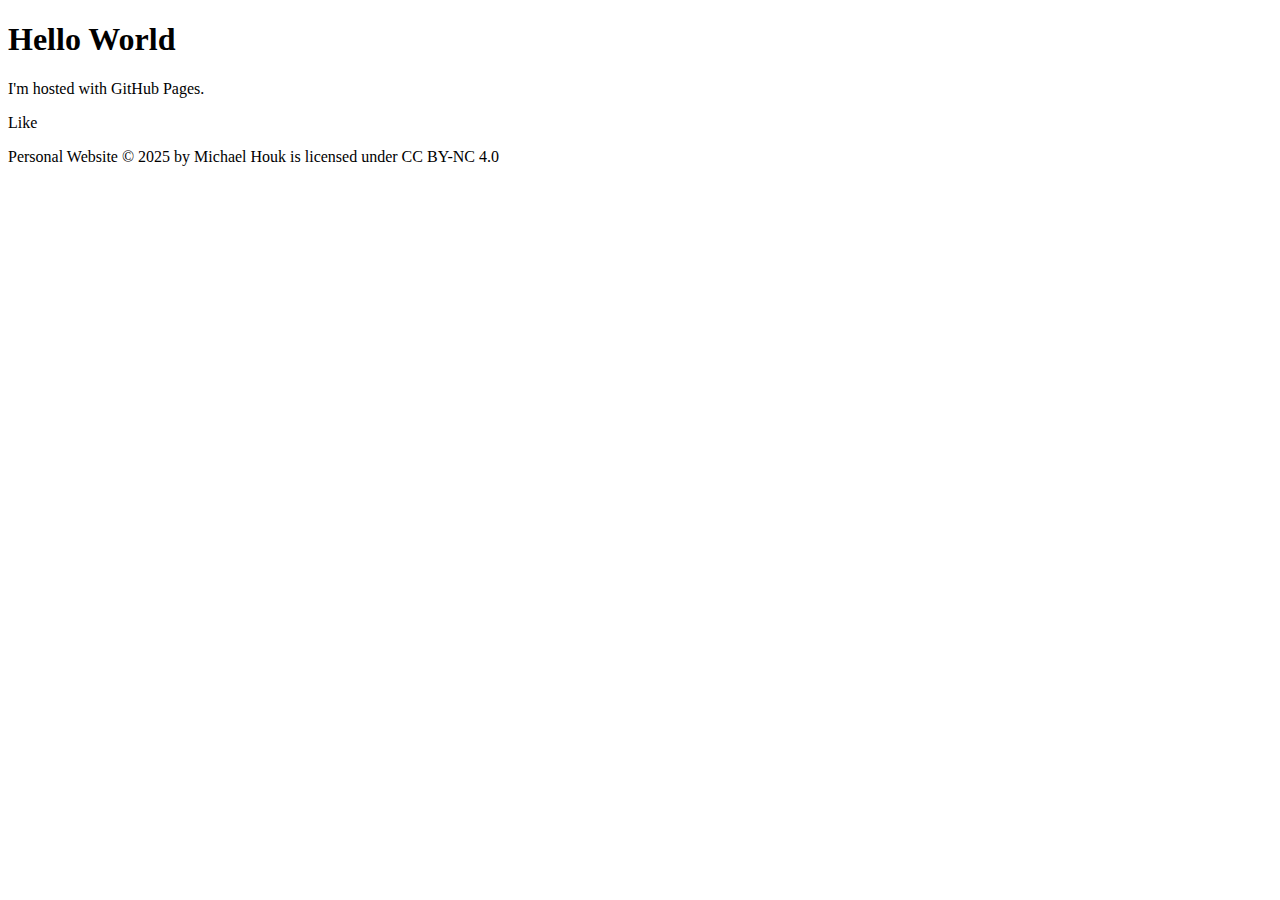
==== index.html @ 4f1287d8 "facebook button attempt 2" ====
<!DOCTYPE html>
<html>
    <head>
        <!-- Google tag (gtag.js) -->
        <script async src="https://www.googletagmanager.com/gtag/js?id=G-BLMDDS9KP8"></script>
        <script>
        window.dataLayer = window.dataLayer || [];
        function gtag(){dataLayer.push(arguments);}
        gtag('js', new Date());

        gtag('config', 'G-BLMDDS9KP8');
        </script>
    </head>
    <body>
        <div id="fb-root"></div>
        <script async defer crossorigin="anonymous" src="https://connect.facebook.net/en_US/sdk.js#xfbml=1&version=v22.0"></script>

        <h1>Hello World</h1>
        <p>I'm hosted with GitHub Pages.</p>

        <p>
            <div class="fb-like" data-href="https://m1keh0uk.github.io/" data-width="100" data-layout="" data-action="" data-size="" data-share="true">Like</div>
        </p>
        <p>Personal Website © 2025 by Michael Houk is licensed under CC BY-NC 4.0 </p>
    </body>
</html>
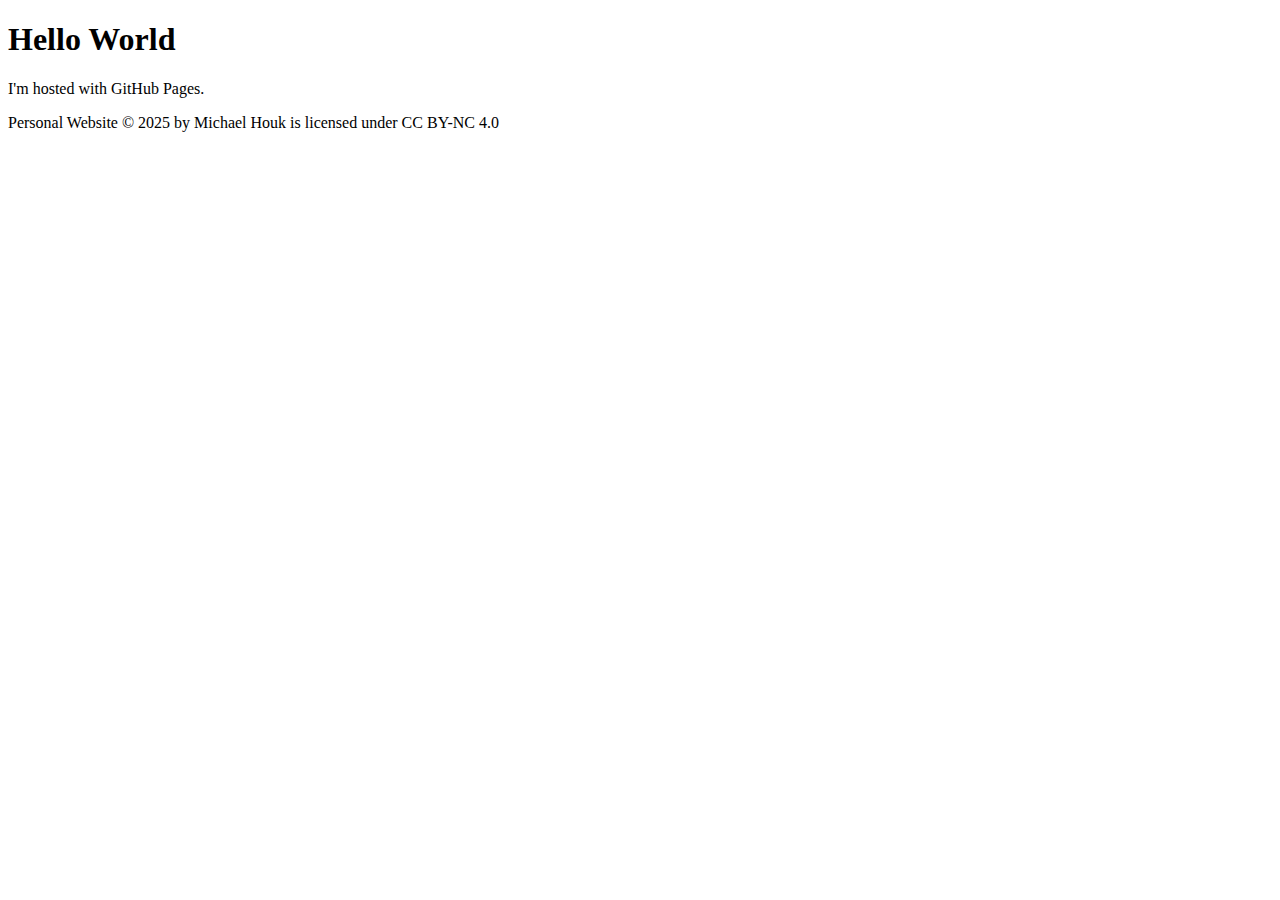
==== commit 017380bc: "facebook 3rd try" ====
--- a/index.html
+++ b/index.html
@@ -19,7 +19,7 @@
         <p>I'm hosted with GitHub Pages.</p>
 
         <p>
-            <div class="fb-like" data-href="https://m1keh0uk.github.io/" data-width="100" data-layout="" data-action="" data-size="" data-share="true">Like</div>
+            <div class="fb-like" data-href="https://m1keh0uk.github.io/" data-width="100" data-layout="" data-action="" data-size="" data-share="true"></div>
         </p>
         <p>Personal Website © 2025 by Michael Houk is licensed under CC BY-NC 4.0 </p>
     </body>
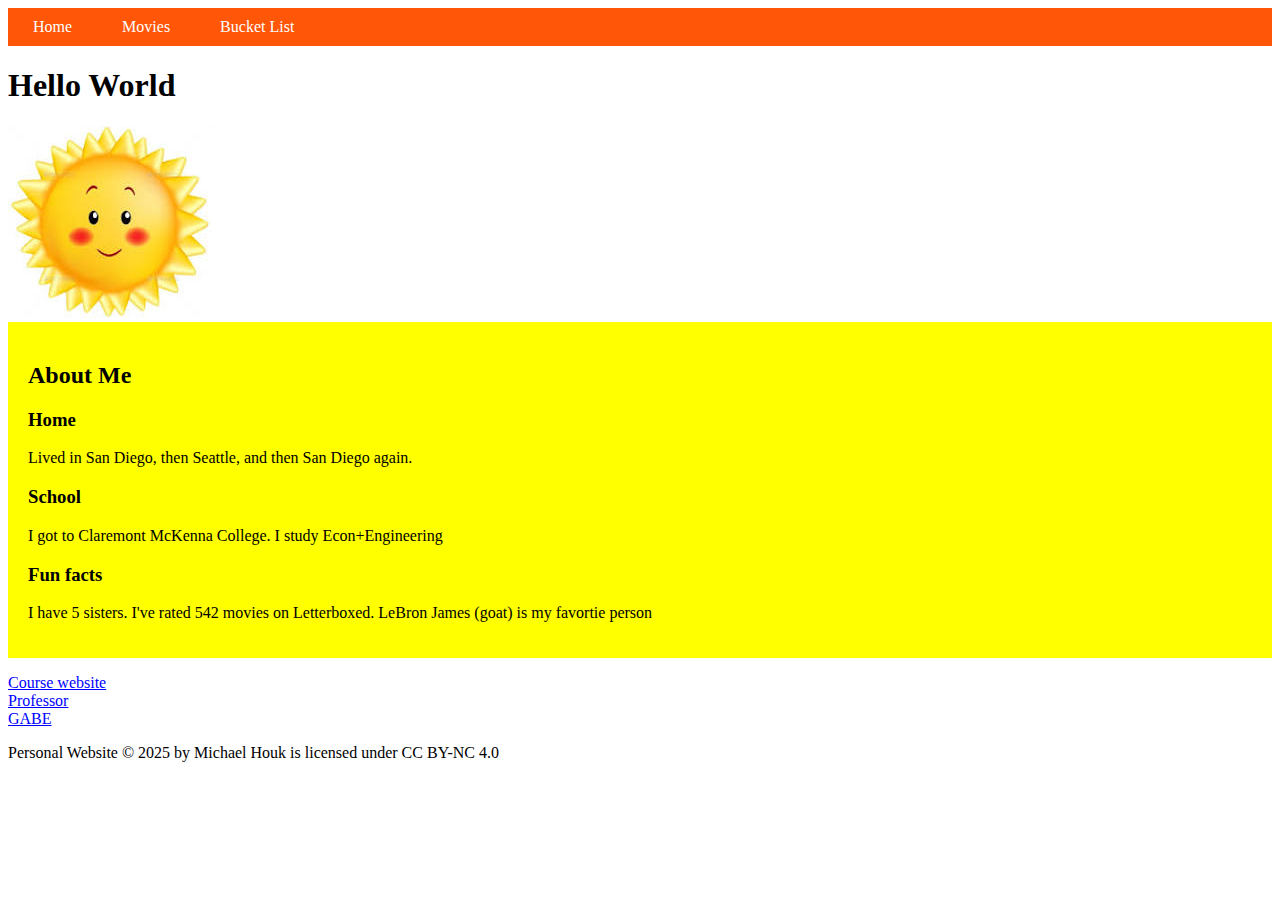
==== commit 0b00a9a0: "project check boxes done" ====
--- a/index.html
+++ b/index.html
@@ -1,6 +1,12 @@
 <!DOCTYPE html>
 <html>
     <head>
+        <title>Home</title>
+        <link rel="stylesheet" type="text/css" href="style.css">
+
+        <!-- Meta tag -->
+        <meta name="description" content="Explore Michael Houk's personal journey and interests ranging from movies to engineering and everything in between at Claremont McKenna College. Discover fun facts, favorite movies, and life experiences that define my world.">
+
         <!-- Google tag (gtag.js) -->
         <script async src="https://www.googletagmanager.com/gtag/js?id=G-BLMDDS9KP8"></script>
         <script>
@@ -10,14 +16,52 @@
 
         gtag('config', 'G-BLMDDS9KP8');
         </script>
+
+        <!-- Facebook -->
+        <meta property="og:url"           content="https://m1keh0uk.github.io/" />
+        <meta property="og:type"          content="website" />
+        <meta property="og:title"         content="Your Website Title" />
+        <meta property="og:description"   content="Your description" />
+        <meta property="og:image"         content="https://m1keh0uk.github.io/" />
+
     </head>
     <body>
+        <div class="nav">
+            <ul>
+                <li><a href="index.html">Home</a></li>
+                <li><a href="movies.html">Movies</a></li>
+                <li><a href="dreams.html">Bucket List</a></li>
+            </ul>
+        </div>
+
         <div id="fb-root"></div>
         <script async defer crossorigin="anonymous" src="https://connect.facebook.net/en_US/sdk.js#xfbml=1&version=v22.0"></script>
 
-        <h1>Hello World</h1>
-        <p>I'm hosted with GitHub Pages.</p>
+        <div class="title">
+            <h1>Hello World</h1>
+        </div>
+        
+        <img src="media/sun.jpeg" alt="cartoon sun">
 
+        <div class="about-me">
+            <h2>About Me</h2>
+            <h3>Home</h3>
+            <p>Lived in San Diego, then Seattle, and then San Diego again.</p>
+
+            <h3>School</h3>
+            <p>I got to Claremont McKenna College. I study Econ+Engineering</p>
+
+            <h3>Fun facts</h3>
+            <p>I have 5 sisters. I've rated 542 movies on Letterboxed. LeBron James (goat) is my favortie person</p>
+        </div>
+
+        <div class="links">
+            <ul>
+                <li><a href="https://github.com/mikeizbicki/cmc-csci040">Course website</a></li>
+                <li><a href="https://izbicki.me/">Professor</a></li>
+                <li><a href="https://GabrielJlea.github.io">GABE</a></li>
+            </ul>
+        </div>
         <p>
             <div class="fb-like" data-href="https://m1keh0uk.github.io/" data-width="100" data-layout="" data-action="" data-size="" data-share="true"></div>
         </p>
--- a/style.css
+++ b/style.css
@@ -0,0 +1,85 @@
+a {
+    color: blue;
+}
+.nav {
+    background-color: #ff5607;
+    text-align: center;
+}
+
+.nav ul {
+    list-style-type: none;
+    padding: 0;
+    margin: 0;
+    display: flex;
+}
+
+.nav li {
+    margin: 0 10px;
+}
+
+.nav a {
+    display: block;
+    padding: 10px 15px;
+    color: white;
+    text-decoration: none; 
+}
+
+.nav a:hover {
+    background-color: #555;
+}
+
+table {
+    width: 60%;
+    margin: 40px;
+    border-collapse: collapse; 
+}
+
+th, td {
+    border: 1px solid black;
+    padding: 8px;
+    text-align: center;
+}
+
+th {
+    background-color: #979595;
+    font-weight: bold;
+}
+
+.bucket-item {
+    border: 1px solid #ccc;
+    padding: 20px;
+    margin: 20px 0;
+    background-color: #f9f9f9;
+}
+
+.bucket-item h2 {
+    color: #333;
+    font-family: Arial, sans-serif;
+}
+
+#skydiving {
+    color: red;
+}
+
+.bottom-image img {
+    width: 100%;
+    height: auto;
+}
+
+.about-me {
+    padding: 20px;
+    background-color: yellow;
+}
+
+.links ul {
+    list-style-type: none;
+    padding: 0;
+}
+
+@media (max-width: 600px) {
+    h1 {
+        font-size: 24px;
+        padding: 10px;
+        text-align: center;
+    }
+}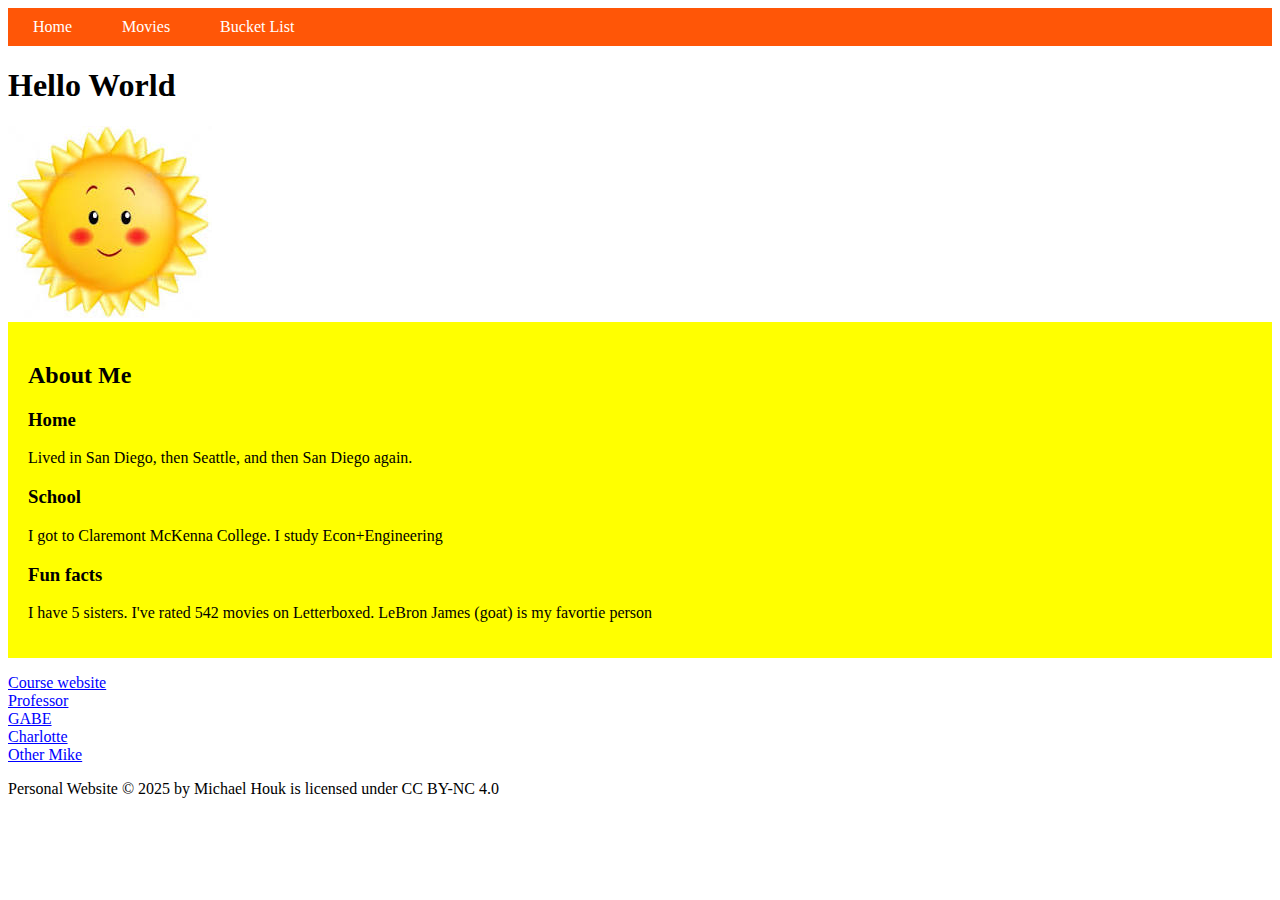
==== commit da7e569b: "added more links to friends websites" ====
--- a/index.html
+++ b/index.html
@@ -1,6 +1,7 @@
 <!DOCTYPE html>
-<html>
+<html lang="en">
     <head>
+        <meta charset="UTF-8">
         <title>Home</title>
         <link rel="stylesheet" type="text/css" href="style.css">
 
@@ -18,11 +19,11 @@
         </script>
 
         <!-- Facebook -->
-        <meta property="og:url"           content="https://m1keh0uk.github.io/" />
-        <meta property="og:type"          content="website" />
-        <meta property="og:title"         content="Your Website Title" />
-        <meta property="og:description"   content="Your description" />
-        <meta property="og:image"         content="https://m1keh0uk.github.io/" />
+        <meta property="og:url"           content="https://m1keh0uk.github.io/">
+        <meta property="og:type"          content="website">
+        <meta property="og:title"         content="Your Website Title">
+        <meta property="og:description"   content="Your description">
+        <meta property="og:image"         content="https://m1keh0uk.github.io/">
 
     </head>
     <body>
@@ -60,11 +61,12 @@
                 <li><a href="https://github.com/mikeizbicki/cmc-csci040">Course website</a></li>
                 <li><a href="https://izbicki.me/">Professor</a></li>
                 <li><a href="https://GabrielJlea.github.io">GABE</a></li>
+                <li><a href="https://charlottegjordan.github.io/">Charlotte</a></li>
+                <li><a href="https://micore-1989.github.io/">Other Mike</a></li>
             </ul>
         </div>
-        <p>
-            <div class="fb-like" data-href="https://m1keh0uk.github.io/" data-width="100" data-layout="" data-action="" data-size="" data-share="true"></div>
-        </p>
+
+        <div class="fb-like" data-href="https://m1keh0uk.github.io/" data-width="100" data-layout="" data-action="" data-size="" data-share="true"></div>
         <p>Personal Website © 2025 by Michael Houk is licensed under CC BY-NC 4.0 </p>
     </body>
 </html>
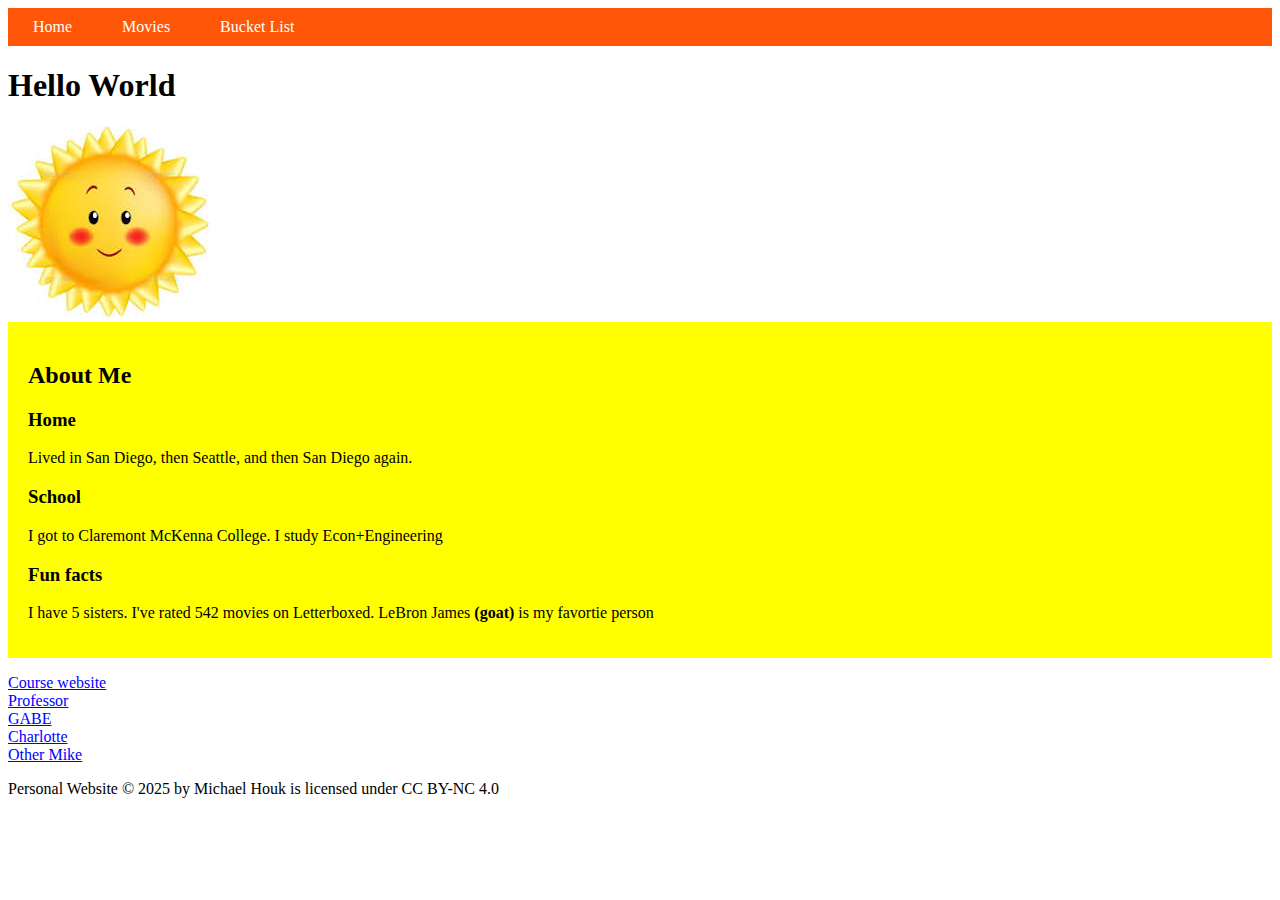
==== commit 553fd8b0: "added more span elements, changed titles" ====
--- a/index.html
+++ b/index.html
@@ -6,7 +6,7 @@
         <link rel="stylesheet" type="text/css" href="style.css">
 
         <!-- Meta tag -->
-        <meta name="description" content="Explore Michael Houk's personal journey and interests ranging from movies to engineering and everything in between at Claremont McKenna College. Discover fun facts, favorite movies, and life experiences that define my world.">
+        <meta name="description" content="My personal interests ranging from movies to skydiving and everything inbetween! Includes fun facts, favorite movies, and cool experiences.">
 
         <!-- Google tag (gtag.js) -->
         <script async src="https://www.googletagmanager.com/gtag/js?id=G-BLMDDS9KP8"></script>
@@ -53,7 +53,7 @@
             <p>I got to Claremont McKenna College. I study Econ+Engineering</p>
 
             <h3>Fun facts</h3>
-            <p>I have 5 sisters. I've rated 542 movies on Letterboxed. LeBron James (goat) is my favortie person</p>
+            <p>I have 5 sisters. I've rated 542 movies on Letterboxed. LeBron James <span class="lebron">(goat)</span> is my favortie person</p>
         </div>
 
         <div class="links">
--- a/style.css
+++ b/style.css
@@ -76,6 +76,10 @@
     padding: 0;
 }
 
+.lebron {
+    font-weight: bold;
+}
+
 @media (max-width: 600px) {
     h1 {
         font-size: 24px;
